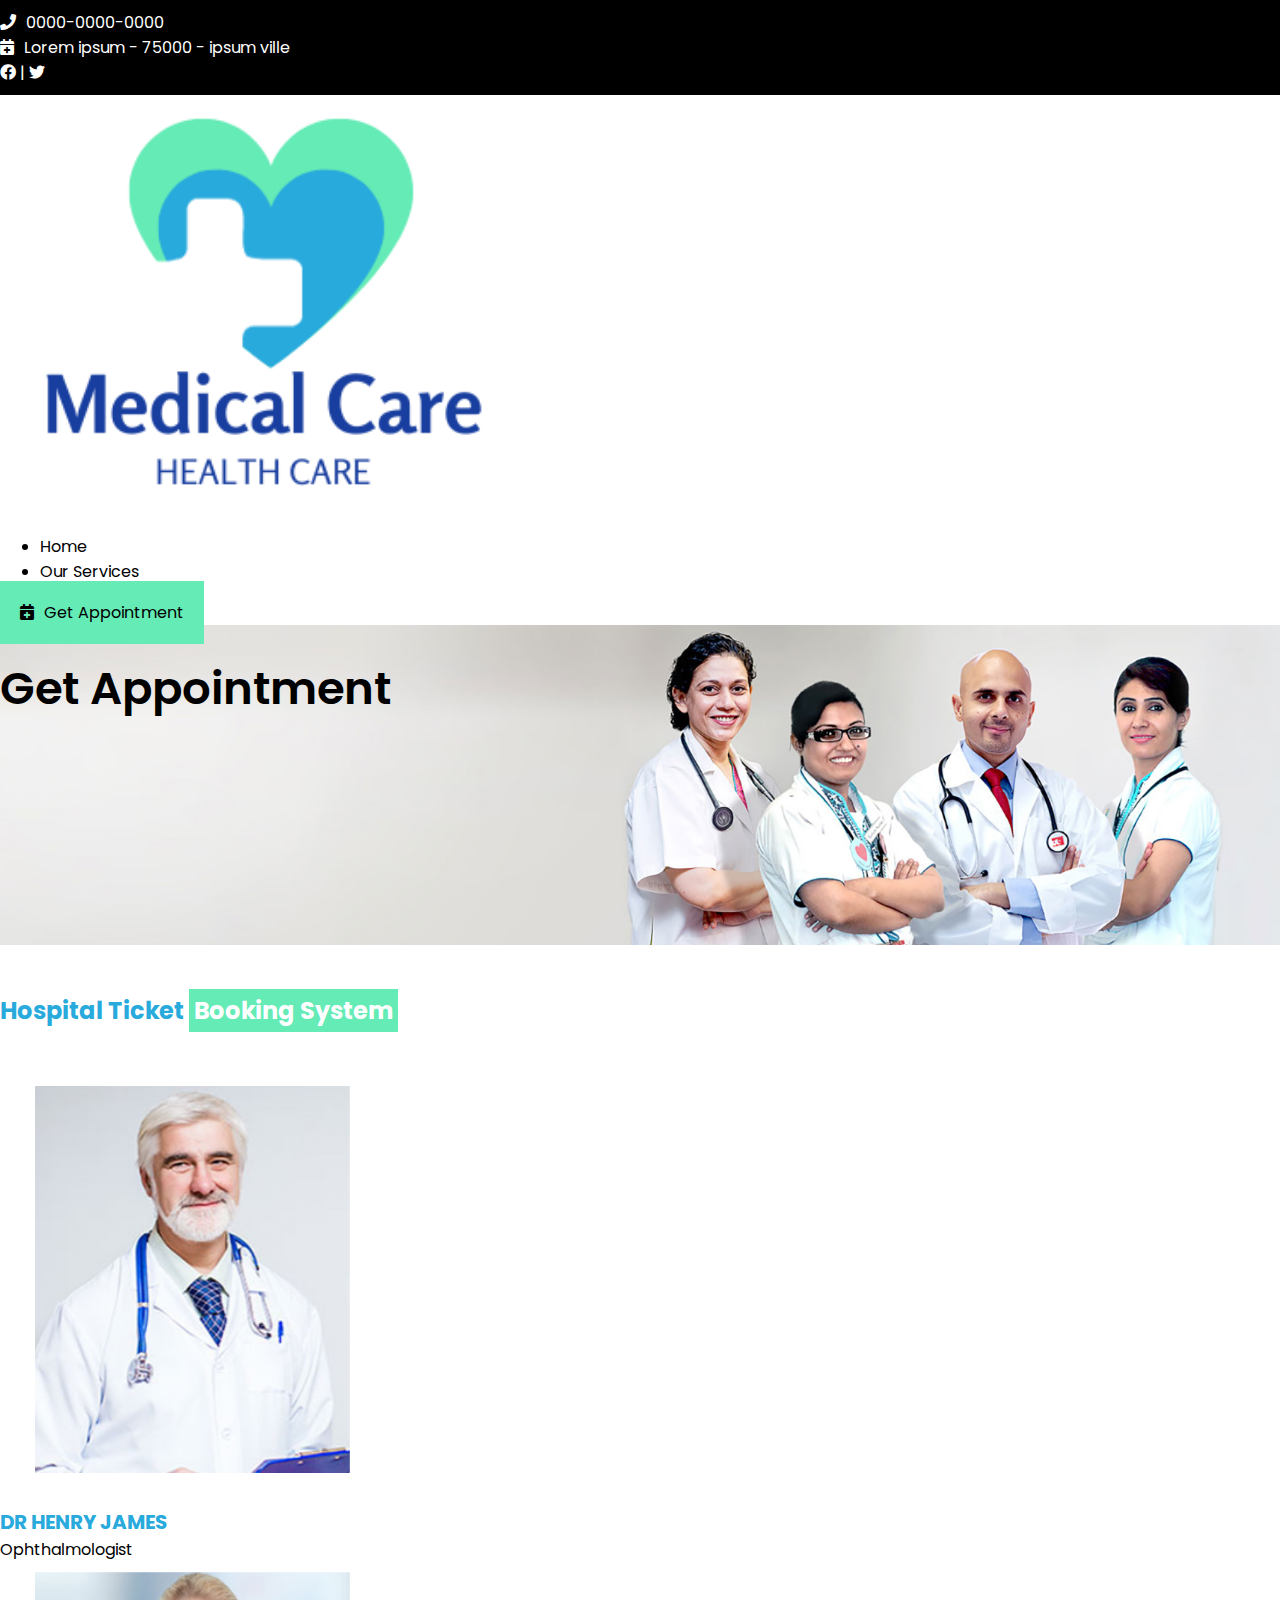
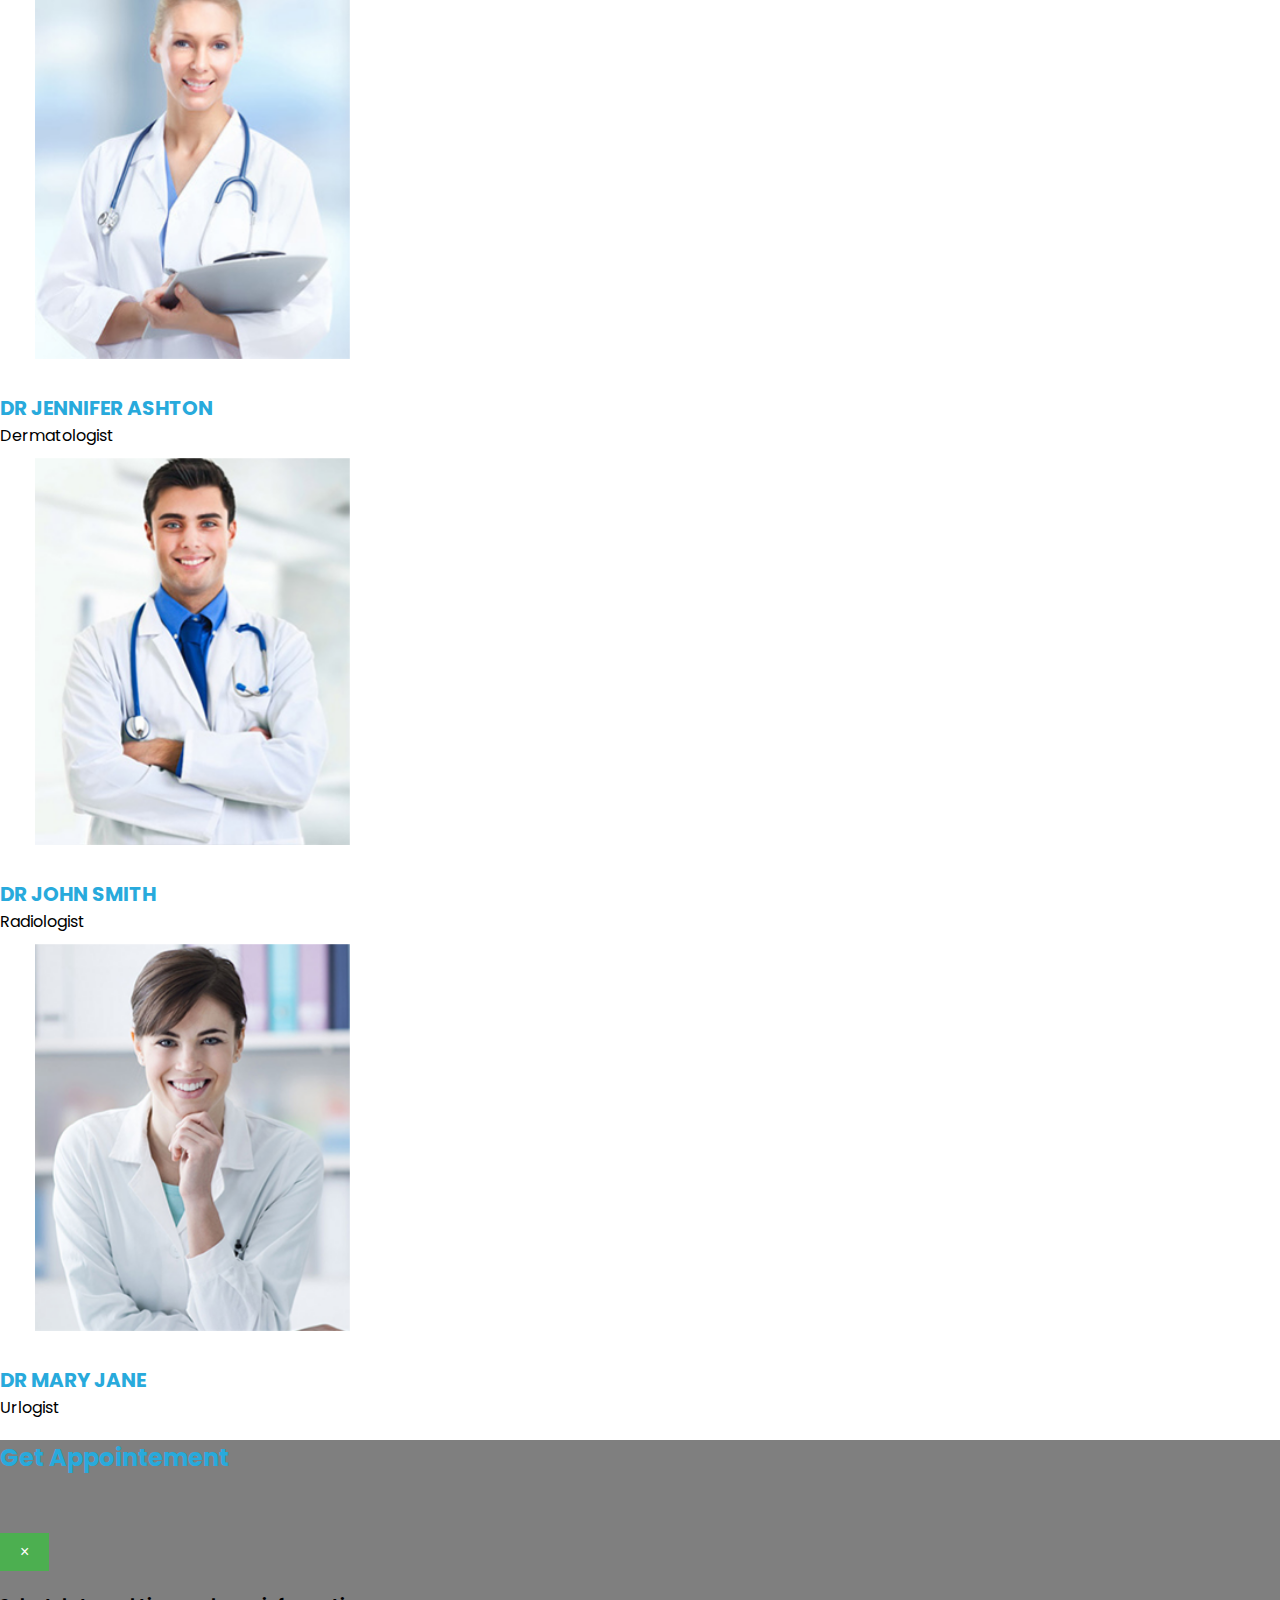
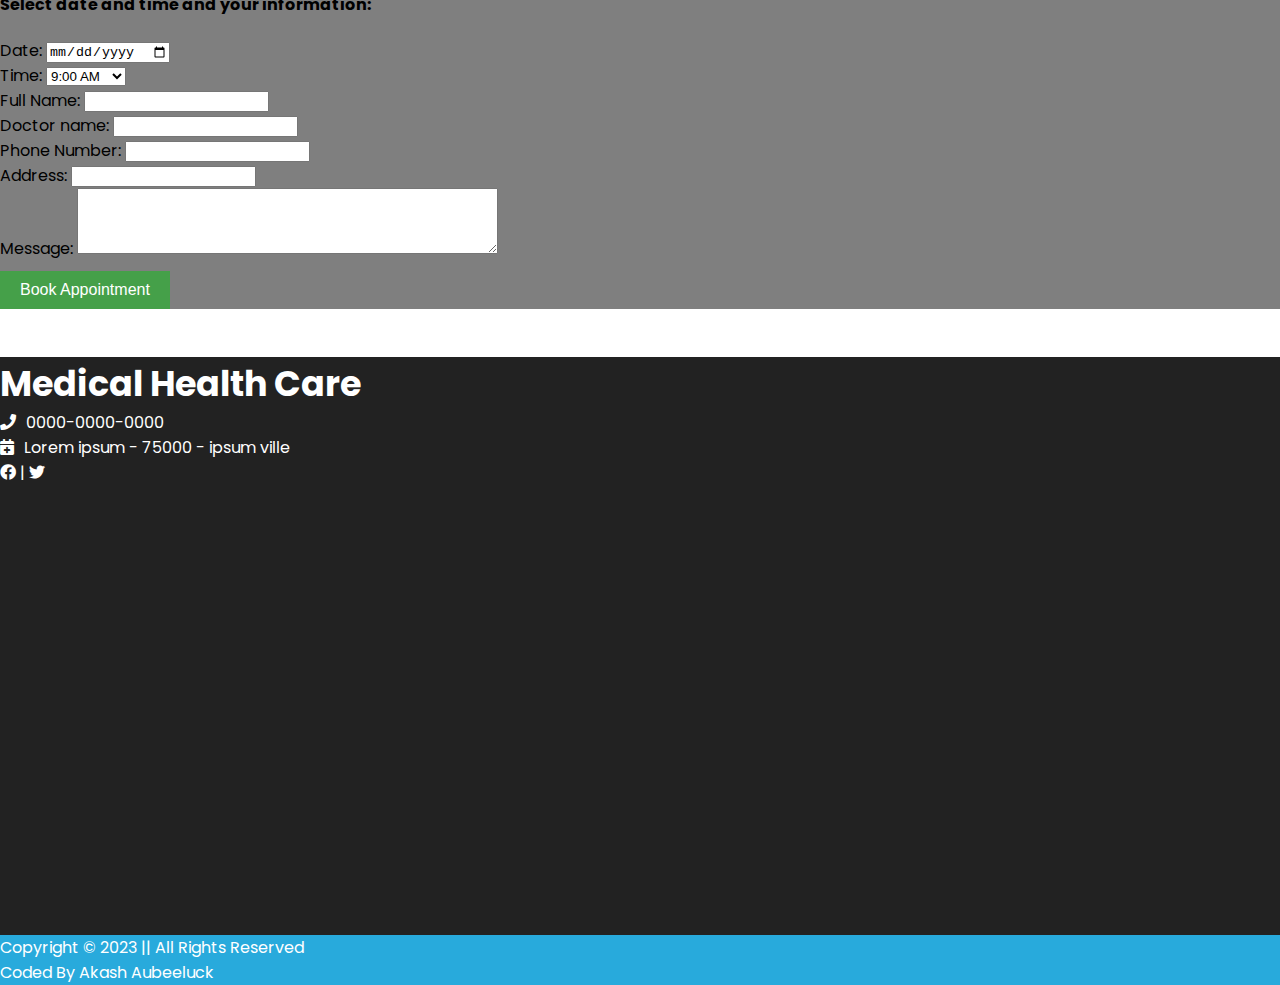
==== appointement.html @ 5e3e4242 "Hackathon complete" ====
<!DOCTYPE html>
<html lang="en">
<head>
    <title>Hospital Appointment Booking</title>
    <meta charset="UTF-8">
    <meta name="viewport" content="width=device-width, initial-scale=1.0">
    <link href="https://cdn.jsdelivr.net/npm/bootstrap@5.0.2/dist/css/bootstrap.min.css" rel="stylesheet" integrity="sha384-EVSTQN3/azprG1Anm3QDgpJLIm9Nao0Yz1ztcQTwFspd3yD65VohhpuuCOmLASjC" crossorigin="anonymous">
    <script src="https://cdn.jsdelivr.net/npm/bootstrap@5.0.2/dist/js/bootstrap.min.js" integrity="sha384-cVKIPhGWiC2Al4u+LWgxfKTRIcfu0JTxR+EQDz/bgldoEyl4H0zUF0QKbrJ0EcQF" crossorigin="anonymous"></script>
    <link rel="stylesheet" href="https://cdnjs.cloudflare.com/ajax/libs/font-awesome/5.15.3/css/all.min.css">
    <link rel="stylesheet" type="text/css" href="assets/css/style.css">
    <script src="/assets/script.js"></script>
    <script src="/assets/app.js"></script>
<!-- Include jQuery from CDN -->
<script src="https://code.jquery.com/jquery-3.6.4.min.js"></script>
    <script src="https://cdn.jsdelivr.net/npm/@popperjs/core@2.11.6/dist/umd/popper.min.js"></script>
    <script src="https://cdn.jsdelivr.net/npm/bootstrap@5.3.0/dist/js/bootstrap.bundle.min.js"></script>
    <script src="https://code.jquery.com/jquery-3.5.1.slim.min.js"></script>


</head>
<body>

    <!-- topBar --> 
    <div class="topbar">
        <div class="container">
            <div class="row">
                <div class="col-12 col-md-4 text-center">
                    <span class="emergencyCall"><i class="fas fa-phone pr-2"></i>0000-0000-0000</span>
                </div>
                <div class="col-12 col-md-4 text-center">
                    <span class="emergencyCall"><i class="fas fa-calendar-plus pr-2"></i>Lorem ipsum - 75000 - ipsum ville</span>
                </div>
                <div class="col-12 col-md-4 text-center">
                    <span class="emergencyCall">
                        <a href="#" class="facebook"><i class="fab fa-facebook"></i></a> | 
                        <a href="#" class="twitter"><i class="fab fa-twitter"></i></a>
                    </span>
                </div>
            </div>
        </div>
    </div>

    <nav class="navbar navbar-expand-lg navbar-light">
        <div class="container-fluid">
            <a class="navbar-brand logo text-center" href="/"><img src="/assets/img/medical-logo.png" class="img-fluid"></a>
            <button class="navbar-toggler" type="button" data-bs-toggle="collapse" data-bs-target="#navbarNav" aria-controls="navbarNav" aria-expanded="false" aria-label="Toggle navigation">
                <span class="navbar-toggler-icon"></span>
            </button>
            <div class="collapse navbar-collapse justify-content-center" id="navbarNav">
                <ul class="navbar-nav">
                    <li class="nav-item">
                        <a class="nav-link" href="/">Home</a>
                    </li>
                    <li class="nav-item">
                        <a class="nav-link" href="/services.html">Our Services</a> 
                    </li>
                </ul>
            </div>
            <a href="/appointement.html" class="buttonAppointement"><i class="fas fa-calendar-plus pr-2"></i>Get Appointment</a>
        </div>
    </nav> 
    
    <!-- HEADER -->
    <header class="header">
        <!-- <div class="overlay"></div> -->
        <div class="container-fluid">
            <div class="row banner align-items-center">
                <div class="col-12 col-md-6 text-center">
                    <h1>Get Appointment</h1>
                </div>
            </div>
        </div>
    </header>

    <section class="first appointment">
        <div class="container">
            <h2 class="mb-4 text-center">Hospital Ticket <span>Booking System</span></h2>
            <div class="row">
                <!-- Doctors Section -->
                <div id="doctorSection" class="col-12 mb-4">
                    <div class="row">
                        <!-- Add a hidden input field to store the selected doctor's name -->
                        <div class="col-12 col-md-3 text-center">
                            <label class="form-check-label" for="doctor1" onclick="selectdoctorName('DR. Henry James')">
                                <input class="form-check-input" type="radio" name="doctor" id="doctor1" value="DR. Henry James">
								<figure class="figStyle" onclick="selectDoctor('doctor1')">
								<img src="/assets/img/henry-james.jpg"/>
									<figcaption>
									  <h3>Dr Henry James</h3>
									  <span class="btnApp">Get Appointement</span>
									</figcaption>
								  </figure>
								  <h2 class="dr">DR Henry James</h2>
								  <span class="descriptions">Ophthalmologist</span>
                            </label>
                        </div>
                        <div class="col-12 col-md-3 text-center" onclick="selectdoctorName('DR. Jennifer Ashton')">
                            <label class="form-check-label" for="doctor2">
                                <input class="form-check-input" type="radio" name="doctor" id="doctor2" value="DR. Jennifer Ashton">
								<figure class="figStyle" onclick="selectDoctor('doctor2')">
									<img src="/assets/img/jennifer-ashton.jpg" />
									<figcaption>
									  <h3>DR Jennifer Ashton</h3>
									  <span class="btnApp">Get Appointement</span>
									</figcaption>
								  </figure>
								  <h2 class="dr">DR Jennifer Ashton</h2>
								  <span class="descriptions">Dermatologist</span>
                            </label>
                        </div>
                        <div class="col-12 col-md-3 text-center" onclick="selectdoctorName('DR. John Smith')">
                            <label class="form-check-label" for="doctor3">
                                <input class="form-check-input" type="radio" name="doctor" id="doctor3" value="DR. John Smith">
								<figure class="figStyle" onclick="selectDoctor('doctor3')">
									<img src="/assets/img/john-smith.jpg" />
									<figcaption>
									  <h3>DR John Smith</h3>
									  <span class="btnApp">Get Appointement</span>
									</figcaption>
								  </figure>
								  <h2 class="dr">DR John Smith</h2>
								  <span class="descriptions">Radiologist</span>
                            </label> 
                        </div>
                        <div class="col-12 col-md-3 text-center" onclick="selectdoctorName('DR. Mary Jane')">
                            <label class="form-check-label" for="doctor4">
                                <input class="form-check-input" type="radio" name="doctor" id="doctor4" value="DR. Mary Jane">
								<figure class="figStyle" onclick="selectDoctor('doctor4')">
									<img src="/assets/img/mary-jane.jpg" />
									<figcaption>
									  <h3>DR Mary Jane</h3>
									  <span class="btnApp">Get Appointement</span>
									</figcaption>
								  </figure>
								  <h2 class="dr">DR Mary Jane</h2>
								  <span class="descriptions">Urlogist</span>
                            </label>
                        </div>
                    </div>
                </div>
            </div>
            <!-- Diagnostic Section -->
            <div class="modal fade" id="appointmentModal" tabindex="-1" role="dialog" aria-labelledby="exampleModalLabel" aria-hidden="true">
                <div class="modal-dialog modal-lg" role="document">
                    <div class="modal-content">
                        <div class="modal-header">
                            <h2 class="modal-title" id="exampleModalLabel">Get Appointement</h2>
                            <button type="button" id="closeButton" class="close" data-dismiss="modal" aria-label="Close" onclick="closeModal()">
                                <span aria-hidden="true">&times;</span>
                            </button>
                        </div>
                        <div class="modal-body">
            
                <div id="testSection" class="col-12 mb-4">
                    <div id="userInformation">
                    <!-- User Information -->
                    <div class="row">
                        <div class="col-12">
                            <h4>Select date and time and your information:</h4>
                            <form id="appointmentForm">
                                <div class="form-group">
                                    <div class="row">
                                        <div class="col-12 col-md-6">
                                            <label for="appointmentDate">Date:</label>
                                            <input type="date" id="appointmentDate" class="form-control mb-2" required>
                                        </div>
                                        <div class="col-12 col-md-6">
                                            <label for="appointmentTime">Time:</label>
                                            <select id="appointmentTime" class="form-control" required>
                                                <option value="9:00 AM">9:00 AM</option>
                                                <option value="10:00 AM">10:00 AM</option>
                                                <option value="13:00 AM">13:00 AM</option>
                                                <option value="14:00 AM">14:00 AM</option>
                                                <option value="15:00 AM">15:00 AM</option>
                                                <option value="16:00 AM">16:00 AM</option> 
                                                <!-- Add more time slots as needed -->
                                            </select>
                                        </div>
                                        <div class="col-12 col-md-6">
                                            <label for="fullName">Full Name:</label>
                                            <input type="text" class="form-control" id="fullName" required>
                                        </div>
                                        <div class="col-12 col-md-6">
                                            <label for="docName">Doctor name:</label>
                                            <input readonly class="form-control" id="docName">
                                        </div>
                                        <div class="col-12 col-md-6">
                                            <label for="contactNumber">Phone Number:</label>
                                            <input type="tel" class="form-control" id="contactNumber" required>
                                        </div>
                                        <div class="col-12 col-md-6">
                                            <label for="addressLocation">Address:</label>
                                            <input type="text" class="form-control" id="addressLocation" required>
                                        </div>
                                        <div class="col-12">
                                            <label for="message">Message:</label>
                                            <textarea rows="4" class="form-control" cols="50" name="message" form="usrform" id="message"></textarea>
                                        </div>
                                    </div>
             
                                </div>
                            </div>
                    </div>
                <div class="row">
                    <div class="col-12">
                        <button type="submit" class="btn btn-primary">Book Appointment</button>
                    
                </div>
            </div>
            </div>
        </form> 
            <!-- Confirmation Section (Hidden by default) -->
            <div id="confirmationSection">
                <h3>Appointment Confirmation</h3>
                <p id="confirmationMessage"></p>
                <div class="row">
                    <div class="col-12 col-md-6">
                        <a href="#" id="sendEmail" target="_blank">Send Email</a>
                    </div>
                    <div class="col-12 col-md-6">
                        <a href="#" id="sendWhatsApp" target="_blank">Send WhatsApp Message</a>
                    </div>
                </div>
            </div>
        </div>
        </div>
        </div></div></div>
    </section>
    <footer>
        <div class="container-fluid">
          <div class="row justify-content-center backFooter">
            <div class="col-md-12 text-center">
              <div class="row">
                <div class="col-12 col-md-6 align-self-center">
                      <span class="foot">Medical Health Care</span>
                      <span class="emergencyCall">
                            <i class="fas fa-phone pr-2"></i>0000-0000-0000 </span>
                      <span class="emergencyCall">
                            <i class="fas fa-calendar-plus pr-2"></i>Lorem ipsum - 75000 - ipsum ville </span>
                      <span class="emergencyCall">
                            <a href="#" class="facebook">
                              <i class="fab fa-facebook"></i>
                            </a> | 
                          <a href="#" class="twitter">
                              <i class="fab fa-twitter"></i>
                            </a>
                      </span>
                      <!-- <div class="mt-5">
                      <a href="/" class="buttonAppointement">
                          <i class="fas fa-calendar-plus pr-2"></i>Get Appointement 
                        </a>
                      </div> -->
                    </div>
             
                  <div class="col-12 col-md-6 map">
                  <iframe src="https://www.google.com/maps/embed?pb=!1m18!1m12!1m3!1d193511.81574207838!2d-74.28478631328124!3d40.726334400000006!2m3!1f0!2f0!3f0!3m2!1i1024!2i768!4f13.1!3m3!1m2!1s0x89c2590782ff9205%3A0x67ee4c76fd815e28!2sNy%20Health%20Care!5e0!3m2!1sen!2smu!4v1700762900088!5m2!1sen!2smu" width="100%" height="450px" style="border:0;" allowfullscreen="" loading="lazy" referrerpolicy="no-referrer-when-downgrade"></iframe>
                  </div>
              </div>
          </div>
          </div>
          <div class="row copyright">
            <div class="col-12 p-3 text-center"> Copyright © 2023 || All Rights Reserved <br> Coded By Akash Aubeeluck </div>
          </div>
        </div>
      </footer>
</body>
</html>
---- assets/css/style.css ----
@import url('https://fonts.googleapis.com/css2?family=Poppins:ital,wght@0,100;0,200;0,300;0,400;0,500;0,600;0,700;0,800;0,900;1,100;1,200;1,300;1,400;1,500;1,600;1,700;1,800&display=swap');

body{
	padding: 0;
	margin: 0;
}
html,h1,h2,h3,h4,h5,h6,a{
	font-family: 'Poppins', sans-serif;;
}

a {
  text-decoration: none;
}

a.logo {
  color: #fff !important;
}

.nav-link, .navbar-brand { 
  color: #000 !important; 
  cursor: pointer;
}

.nav-link { 
  margin-right: 16px;
}

.nav-link:hover {
  background: #28AADC!important;
  color: #fff!important;
}


.navbar-toggler {  
  background:#fff;
}

.logo img.img-fluid {
  width: 40%;
}

.buttonAppointement {
  background-color: #64ebb6;
  padding: 20px;
  color: #000;
}

.navbar .buttonAppointement {
  margin-right: 5rem;
}


.buttonAppointement:hover {
  background-color: #28AADC;
  color: #fff;
  text-decoration: none;
}

.fa-calendar-plus {
  padding-right: 10px;
}


.topbar {
  background-color: #000;
  padding: 10px 0;
  color: #fff;
}

.emergencyCall i {
  color: #fff;
}

.emergencyCall {
  display: block;
}


.description {
  position: absolute;
  top: 0;
  left: 0;
  bottom: 0;
  display: flex;
  justify-content: center;
  flex-direction: column;
  width: 100%;
  padding-left: 15rem;
}

.description h1{
	color:#F97300;
	text-align: left;
}
.description p {
  color: #666;
  font-size: 20px;
  width: 40%;
  line-height: 1.5;
  text-align: left;
}

.description button {
  border: 1px solid #F97300;
  background: #F97300;
  color: #fff;
  width: 150px;
}

section, article{
	margin: 3em 0;
	position: relative;
}
section h1, section h2{
	color:#28AADC;
	margin-bottom: 2em;
}

@media (max-width: 575px) {
  section h1, section h2, h4 {
    font-size: 1rem;
  }
}

section h1 span, section h2 span {
  color: #fff;
  background-color: #64EBB6;
  padding: 5px;
}


#slider-container {
  overflow: hidden;
  position: relative;
}

#slider-container button:focus {
  outline: unset !important;
} 

button#prev {
  background-color: #64ebb652;
  padding: 30px 10px;
  font-size: 2rem;
}

button#prev:hover {
  background-color: #28AADC;
  /* padding: 30px 10px; */
  /* font-size: 2rem; */
}


button#next {
  background-color: #64ebb652;
  padding: 30px 10px;
  font-size: 2rem;
}

button#next:hover {
  background-color: #28AADC;
  /* padding: 30px 10px;
  font-size: 2rem; */
}

.slide img {
  object-fit: cover;
  height: 550px;
  object-position: center;
}

#slider {
  display: flex;
  transition: transform 0.5s ease-in-out;
}

.slide {
  min-width: 100%;
  box-sizing: border-box;
  display: flex;
  flex-direction: column;
  align-items: center;
  text-align: center;
}

img {
  width: 100%;
  height: auto;

}

.image-container {
  width: 100%;
}

#slider-container button {
  position: absolute;
  top: 50%;
  transform: translateY(-50%);
  border: none;
  background: transparent;
  font-size: 1.5em;
  cursor: pointer;
  background-color: #64ebb652;
}

#prev {
  left: 10px;
}

#next {
  right: 10px;
}


button {
  background-color: #4CAF50;
  color: white;
  border: none;
  padding: 10px 20px;
  text-align: center;
  text-decoration: none;
  display: inline-block;
  font-size: 16px;
  margin-top: 10px;
  cursor: pointer;
}

button:hover {
  background-color: #45a049;
}


@import url(https://fonts.googleapis.com/css?family=Raleway);
.figStyle {
  font-family: 'Raleway', sans-serif;
  position: relative;
  display: inline-block;
  overflow: hidden;
  margin: 10px;
  min-width: 230px;
  max-width: 315px;
  width: 100%;
  color: #ffffff;
  font-size: 16px;
  text-align: left;
}
.figStyle * {
  -webkit-box-sizing: border-box;
  box-sizing: border-box;
  -webkit-transition: all 0.25s ease;
  transition: all 0.25s ease;
}
.figStyle:before {
  position: absolute;
  top: 10px;
  bottom: 10px;
  left: 10px;
  right: 10px;
  top: 100%;
  content: '';
  background-color: rgba(40, 70, 220, 0.6);
  -webkit-transition: all 0.25s ease;
  transition: all 0.25s ease;
  -webkit-transition-delay: 0.25s;
  transition-delay: 0.25s;
}
.figStyle img {
  vertical-align: top;
  max-width: 100%;
  backface-visibility: hidden;
}
.figStyle figcaption {
  position: absolute;
  top: 0;
  bottom: 0;
  left: 0;
  right: 0;
  z-index: 1;
  align-items: center;
  display: flex;
  flex-direction: column;
  justify-content: center;
}
.figStyle h3,
span.btnApp {
  margin: 0;
  opacity: 0;
  letter-spacing: 1px;
}
.figStyle h3 {
  -webkit-transform: translateY(-100%);
  transform: translateY(-100%);
  text-transform: uppercase;
  font-weight: 400;
  -webkit-transition-delay: 0.05s;
  transition-delay: 0.05s;
  margin-bottom: 5px;
  font-size: 16px;
}
span.btnApp {
  font-weight: normal;
  background-color: #64ebb6;
  color: #000;
  padding: 3px 10px;
  -webkit-transition-delay: 0s;
  transition-delay: 0s;
}
.figStyle a {
  position: absolute;
  top: 0;
  bottom: 0;
  left: 0;
  right: 0;
  z-index: 1;
}
.figStyle:hover:before,
.figStyle.hover:before {
  top: 0;
  -webkit-transition-delay: 0s;
  transition-delay: 0s;
}
.figStyle:hover h3,
.figStyle.hover h3,
span.btnApp:hover {
  -webkit-transform: translateY(0);
  transform: translateY(0);
  opacity: 1;
}
.figStyle:hover h3 {
  -webkit-transition-delay: 0.3s;
  transition-delay: 0.3s;
}
span.btnApp:hover {
  -webkit-transition-delay: 0.2s;
  transition-delay: 0.2s;
}

figure.figStyle .btnApp{
  opacity: 0;
}

figure.figStyle:hover .btnApp{
  opacity: 1;
}

h2.dr {
  font-size: 20px;
  text-transform: uppercase;
  margin-bottom: 0;
}


.map {
  padding: 0;
  display: flex;
}

footer {
  padding: 0;
  color: #fff;
}

.backFooter  {
  background-color: #222;
}

.copyright {
  background-color: #28aadc;

}

span.foot {
  text-align: center;
  font-size: 35px;
  color: #fff;
  font-weight: bold;
}


footer .buttonAppointement {
  margin-right: unset !important;
}

.fa-phone:before {
  content: "\f095";
  padding-right: 10px;
}


/* Our services */

.banner {
  background: url(/assets/img/slide4.jpg);
  background-repeat: no-repeat;
  background-size: cover;
  background-position: center center;
  height: 20rem;
  color: #000;
  overflow: hidden;
}

.banner h1 {
  font-weight: 600;
  font-size: 45px;
}


#confirmationSection {
  display: none;
  margin-top: 20px;
}

img.doctorImg {
  width: 250px;
  margin: 0 auto;
  display: block;
  padding: 1rem;
}

.appointement button {
  top: unset;
  transform: unset;
}


.backImg {
  background: url(/assets/img/back-bg.jpg);
  background-size: cover;
  background-attachment: fixed;
  background-position: center center;
  padding: 5rem 0;
  background-repeat: no-repeat;

}
.backImg:before {
  content: "";
  background-color: #28aadca3;
  position: absolute;
  top: 0;
  left: 0;
  display: block;
  width: 100%;
  height: 100%;
}

.posRelative {
  position: relative;
}

span.textOverlay {
  font-size: 2rem;
  font-weight: 600;
}

.carousel-control-next-icon, .carousel-control-prev-icon {

  width: 25px !important;
  height: 40px !important;
  background-size: 50% !important;
  background-color: #28aadc !important;
  padding: 10px !important;
}

.hidden {
  display: none;
}

.form-check-input:checked[type=radio], .form-check-input[type=radio] {
  visibility: hidden;
}

.selected {
  border: 8px solid #28aadc;
}

#appointmentModal {
  background: rgba(0, 0, 0, 0.5); 
}

a#sendEmail, 
a#sendWhatsApp {
  background-color: #45a049 !important;
  padding: 10px;
  color: #fff !important;
}


a#sendEmail:hover, 
a#sendWhatsApp:hover {
  background-color: #28aadc !important;
  padding: 10px;
}

#confirmationSection h3 {
  color: #28aadc;
}


.btn-primary {
  color: #fff;
  background-color: #45a049 !important;
  border-color: #45a049;
}

.btn-primary:hover {
  color: #fff;
  background-color: #28aadc !important;
  border-color: #28aadc;
}
@media (max-width: 767px) {
  #appointmentModal .modal-body {
      max-height: 400px; /* Set the desired height */
      overflow-y: auto;
  }

  .navbar .buttonAppointement {
    /* margin-right: 5rem; */
    text-align: center;
    margin: 20px auto;
}
}
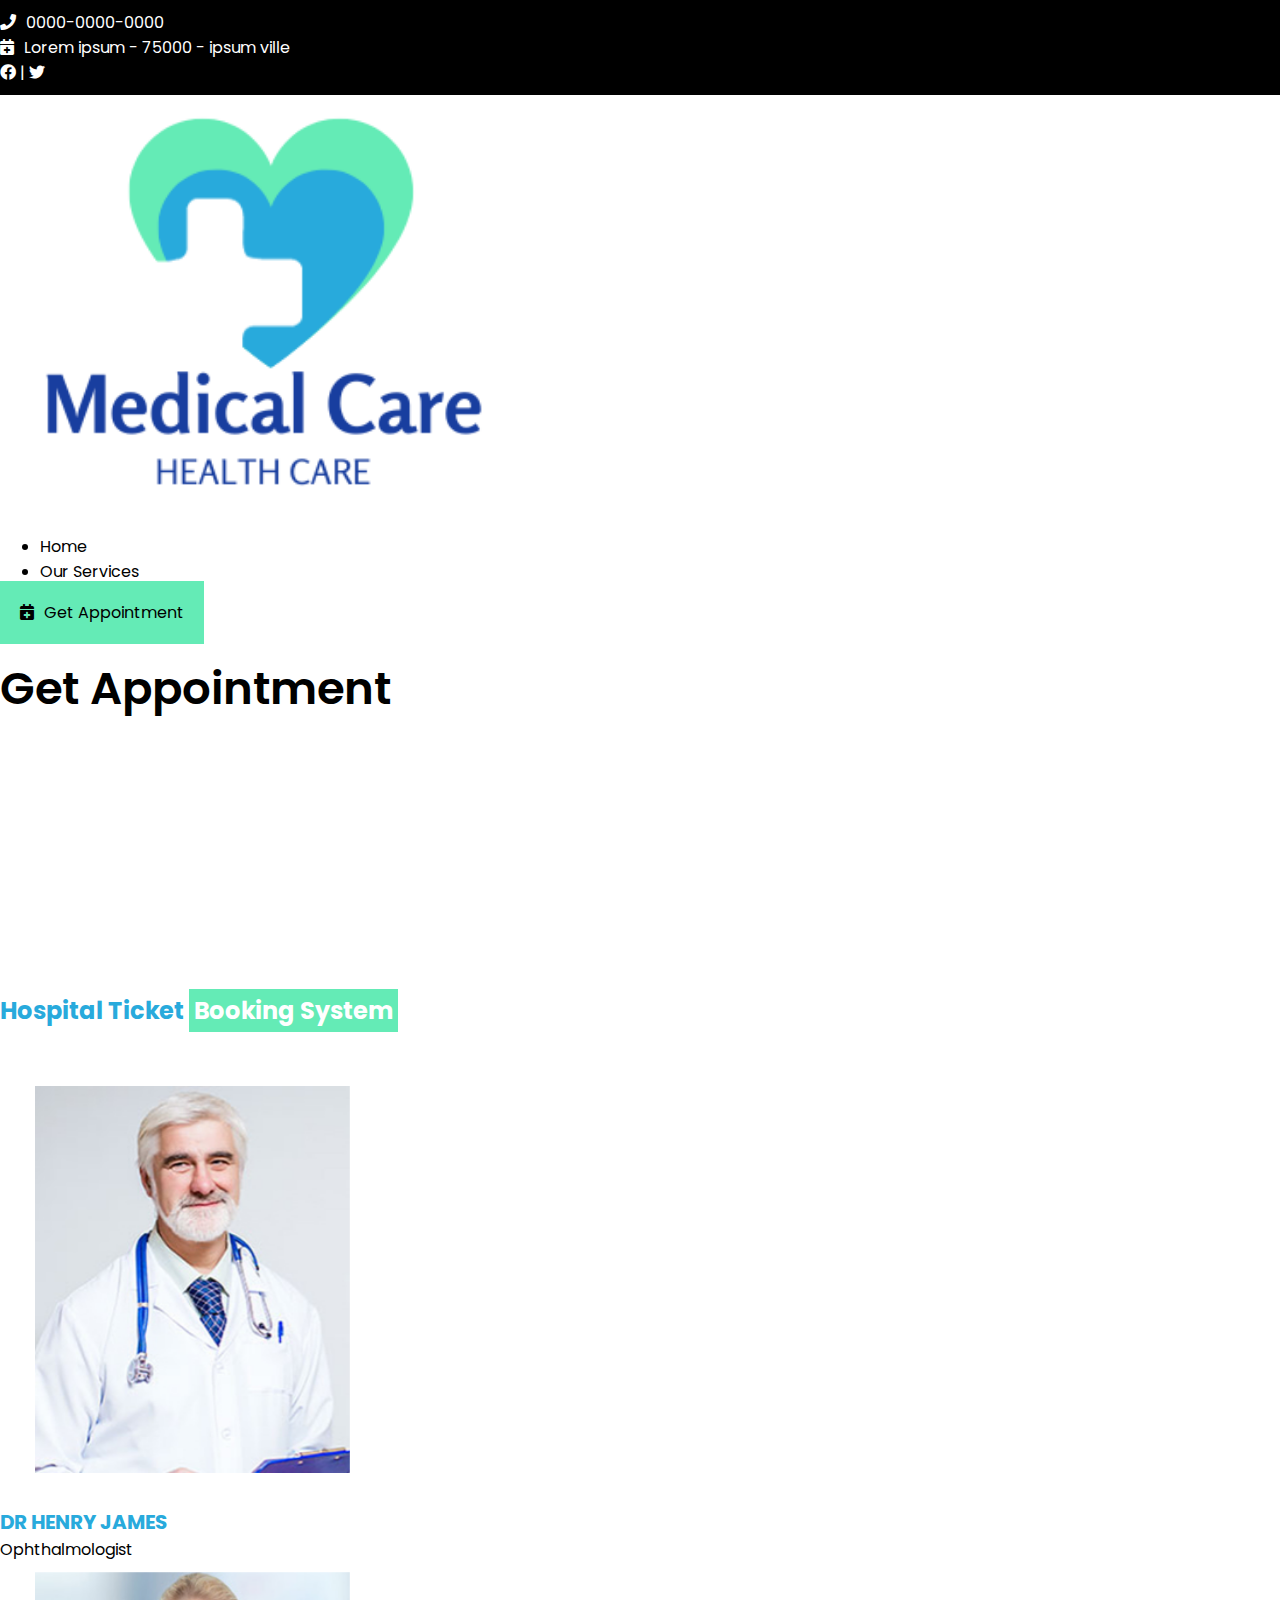
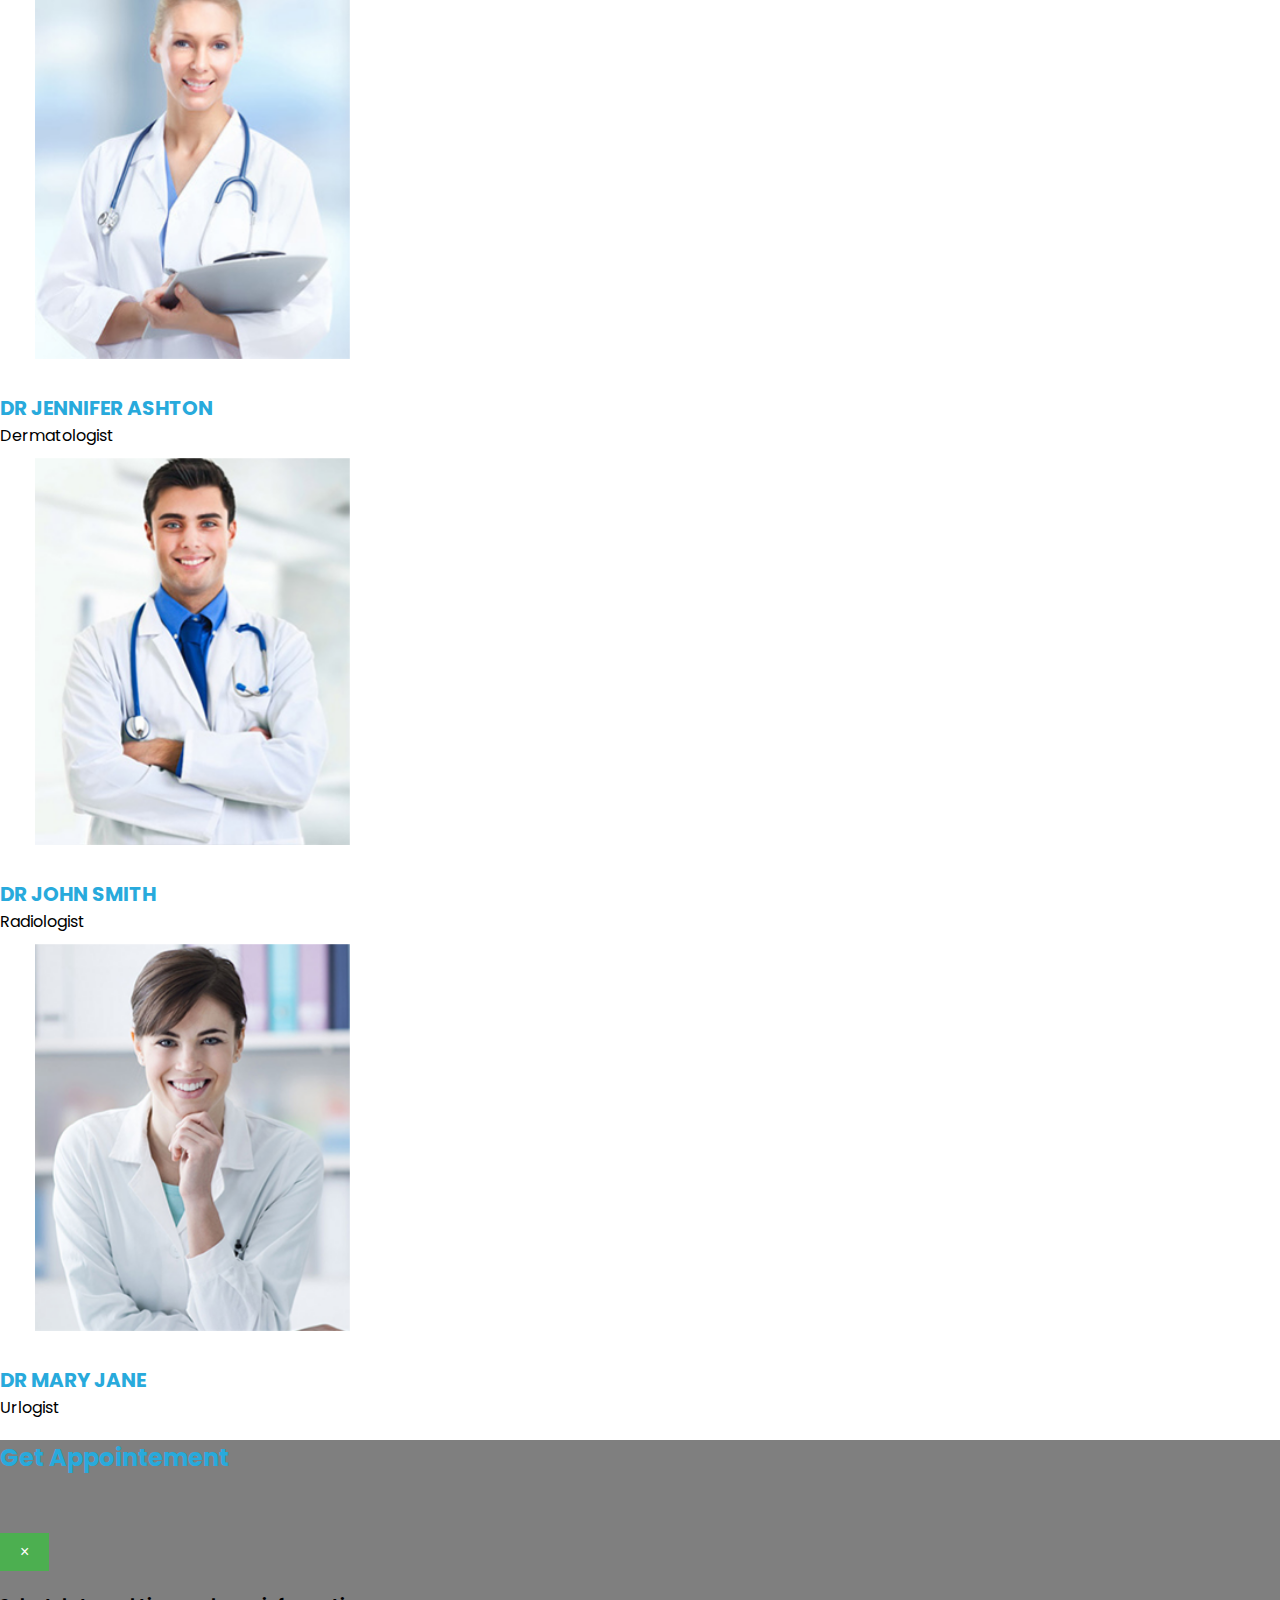
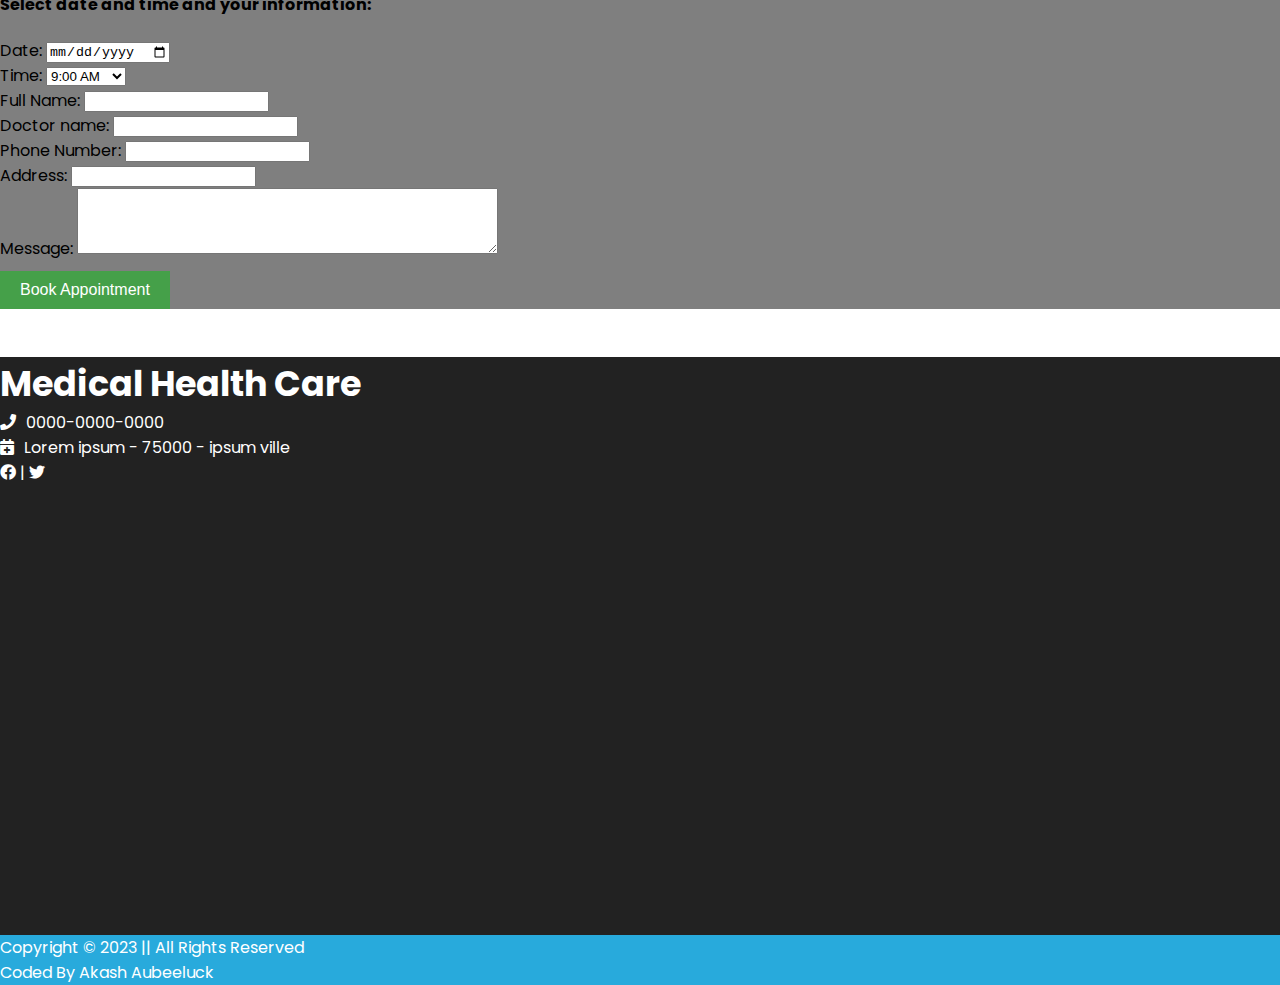
==== commit e40fa3d4: "final commit for html" ====
--- a/appointement.html
+++ b/appointement.html
@@ -8,8 +8,8 @@
     <script src="https://cdn.jsdelivr.net/npm/bootstrap@5.0.2/dist/js/bootstrap.min.js" integrity="sha384-cVKIPhGWiC2Al4u+LWgxfKTRIcfu0JTxR+EQDz/bgldoEyl4H0zUF0QKbrJ0EcQF" crossorigin="anonymous"></script>
     <link rel="stylesheet" href="https://cdnjs.cloudflare.com/ajax/libs/font-awesome/5.15.3/css/all.min.css">
     <link rel="stylesheet" type="text/css" href="assets/css/style.css">
-    <script src="/assets/script.js"></script>
-    <script src="/assets/app.js"></script>
+    <script src="assets/script.js"></script>
+    <script src="assets/app.js"></script>
 <!-- Include jQuery from CDN -->
 <script src="https://code.jquery.com/jquery-3.6.4.min.js"></script>
     <script src="https://cdn.jsdelivr.net/npm/@popperjs/core@2.11.6/dist/umd/popper.min.js"></script>
@@ -42,7 +42,7 @@
 
     <nav class="navbar navbar-expand-lg navbar-light">
         <div class="container-fluid">
-            <a class="navbar-brand logo text-center" href="/"><img src="/assets/img/medical-logo.png" class="img-fluid"></a>
+            <a class="navbar-brand logo text-center" href="/"><img src="assets/img/medical-logo.png" class="img-fluid"></a>
             <button class="navbar-toggler" type="button" data-bs-toggle="collapse" data-bs-target="#navbarNav" aria-controls="navbarNav" aria-expanded="false" aria-label="Toggle navigation">
                 <span class="navbar-toggler-icon"></span>
             </button>
@@ -52,11 +52,11 @@
                         <a class="nav-link" href="/">Home</a>
                     </li>
                     <li class="nav-item">
-                        <a class="nav-link" href="/services.html">Our Services</a> 
+                        <a class="nav-link" href="services.html">Our Services</a> 
                     </li>
                 </ul>
             </div>
-            <a href="/appointement.html" class="buttonAppointement"><i class="fas fa-calendar-plus pr-2"></i>Get Appointment</a>
+            <a href="appointement.html" class="buttonAppointement"><i class="fas fa-calendar-plus pr-2"></i>Get Appointment</a>
         </div>
     </nav> 
     
@@ -84,7 +84,7 @@
                             <label class="form-check-label" for="doctor1" onclick="selectdoctorName('DR. Henry James')">
                                 <input class="form-check-input" type="radio" name="doctor" id="doctor1" value="DR. Henry James">
 								<figure class="figStyle" onclick="selectDoctor('doctor1')">
-								<img src="/assets/img/henry-james.jpg"/>
+								<img src="assets/img/henry-james.jpg"/>
 									<figcaption>
 									  <h3>Dr Henry James</h3>
 									  <span class="btnApp">Get Appointement</span>
@@ -98,7 +98,7 @@
                             <label class="form-check-label" for="doctor2">
                                 <input class="form-check-input" type="radio" name="doctor" id="doctor2" value="DR. Jennifer Ashton">
 								<figure class="figStyle" onclick="selectDoctor('doctor2')">
-									<img src="/assets/img/jennifer-ashton.jpg" />
+									<img src="assets/img/jennifer-ashton.jpg" />
 									<figcaption>
 									  <h3>DR Jennifer Ashton</h3>
 									  <span class="btnApp">Get Appointement</span>
@@ -112,7 +112,7 @@
                             <label class="form-check-label" for="doctor3">
                                 <input class="form-check-input" type="radio" name="doctor" id="doctor3" value="DR. John Smith">
 								<figure class="figStyle" onclick="selectDoctor('doctor3')">
-									<img src="/assets/img/john-smith.jpg" />
+									<img src="assets/img/john-smith.jpg" />
 									<figcaption>
 									  <h3>DR John Smith</h3>
 									  <span class="btnApp">Get Appointement</span>
@@ -126,7 +126,7 @@
                             <label class="form-check-label" for="doctor4">
                                 <input class="form-check-input" type="radio" name="doctor" id="doctor4" value="DR. Mary Jane">
 								<figure class="figStyle" onclick="selectDoctor('doctor4')">
-									<img src="/assets/img/mary-jane.jpg" />
+									<img src="assets/img/mary-jane.jpg" />
 									<figcaption>
 									  <h3>DR Mary Jane</h3>
 									  <span class="btnApp">Get Appointement</span>
--- a/assets/css/style.css
+++ b/assets/css/style.css
@@ -392,7 +392,7 @@
 /* Our services */
 
 .banner {
-  background: url(/assets/img/slide4.jpg);
+  background: url(assets/img/slide4.jpg);
   background-repeat: no-repeat;
   background-size: cover;
   background-position: center center;
@@ -424,9 +424,9 @@
   transform: unset;
 }
 
-
+ 
 .backImg {
-  background: url(/assets/img/back-bg.jpg);
+  background: url(https://akashdev-coder.github.io/hackathon-hospital-appointment-booking/assets/img/back-bg.jpg);
   background-size: cover;
   background-attachment: fixed;
   background-position: center center;
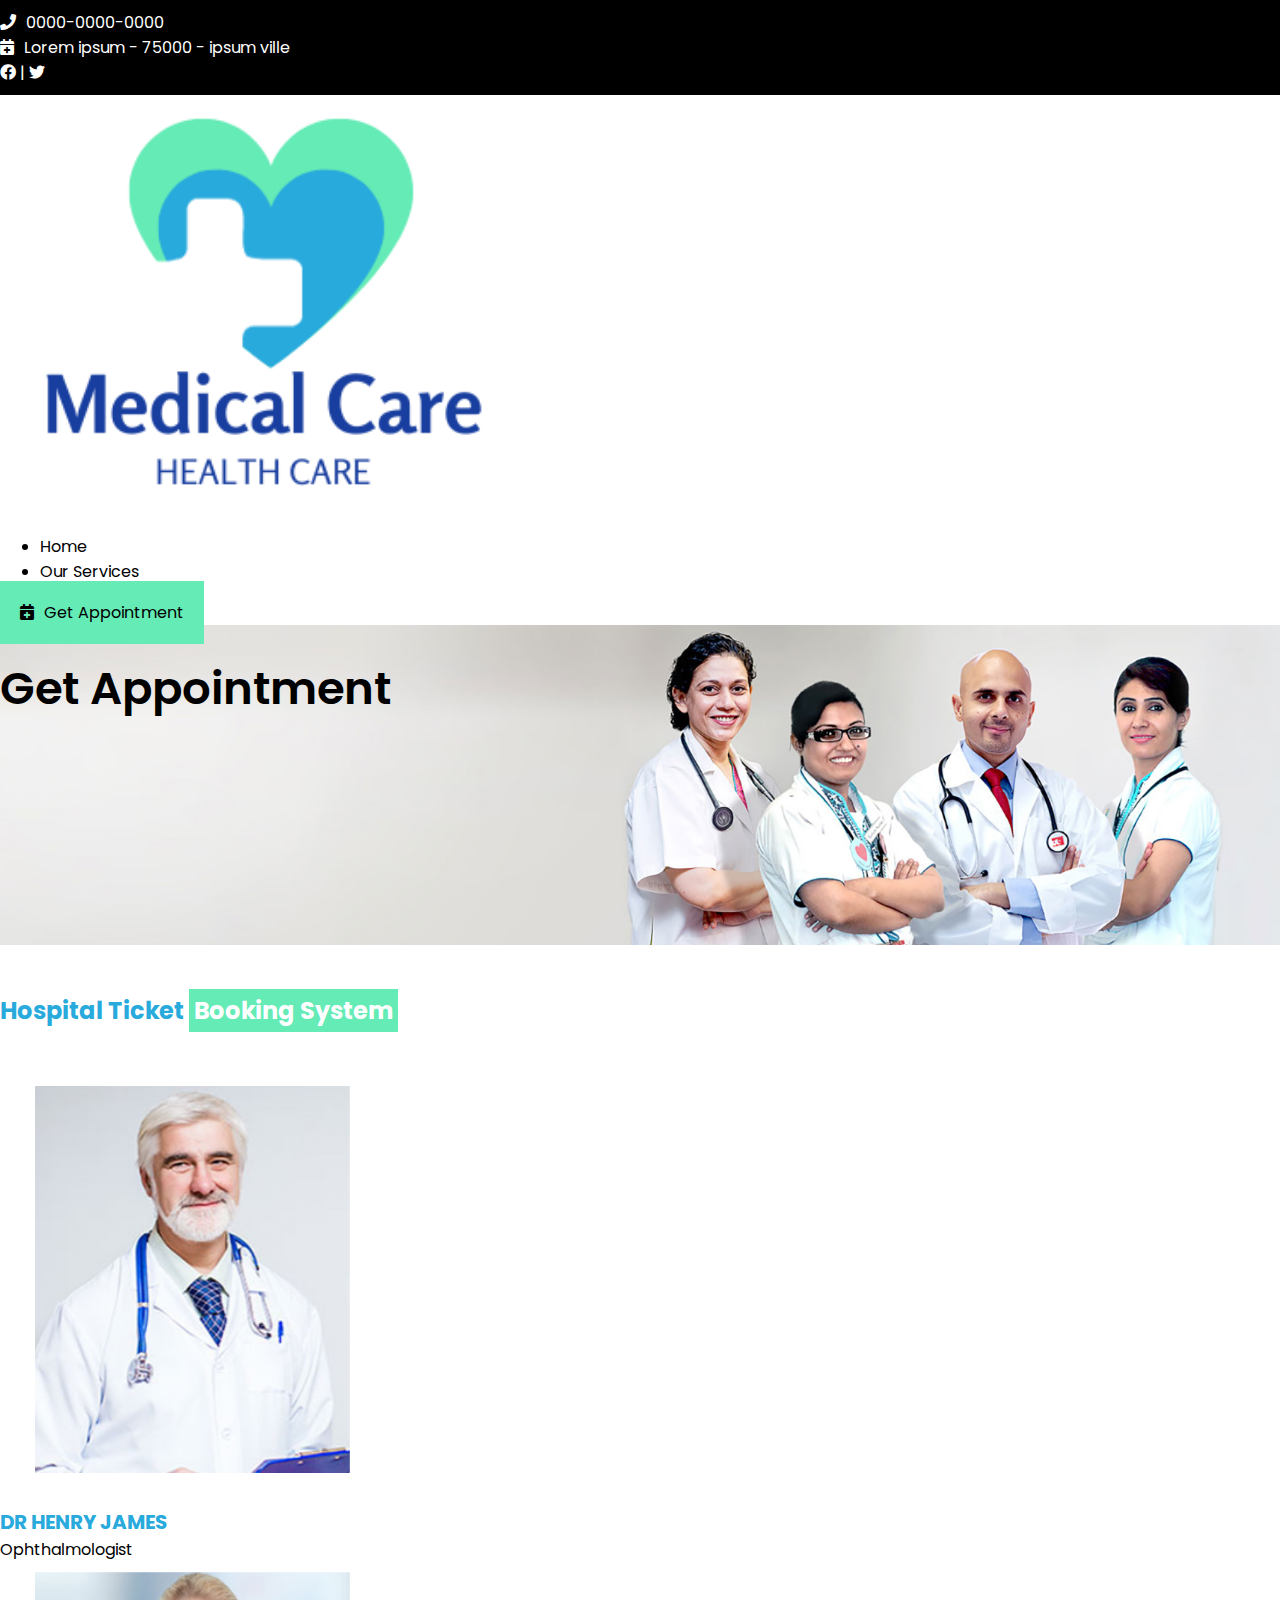
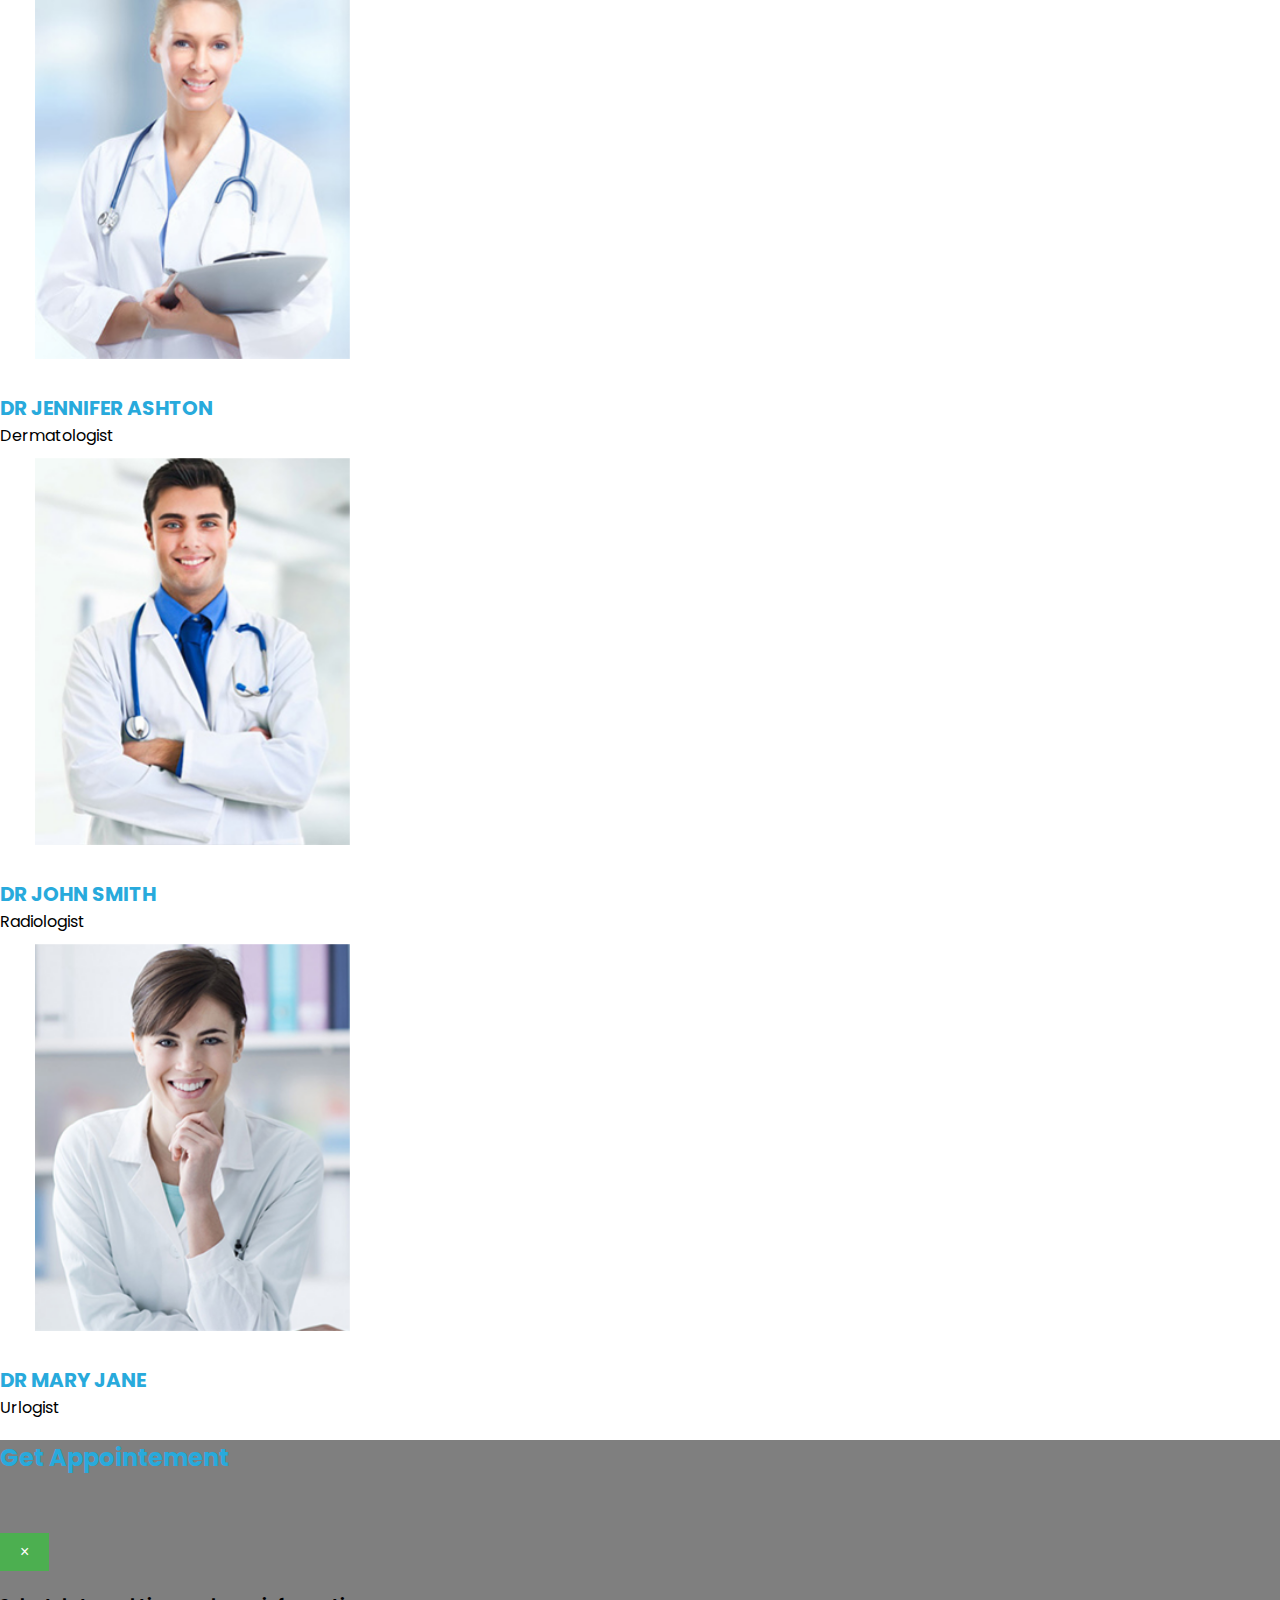
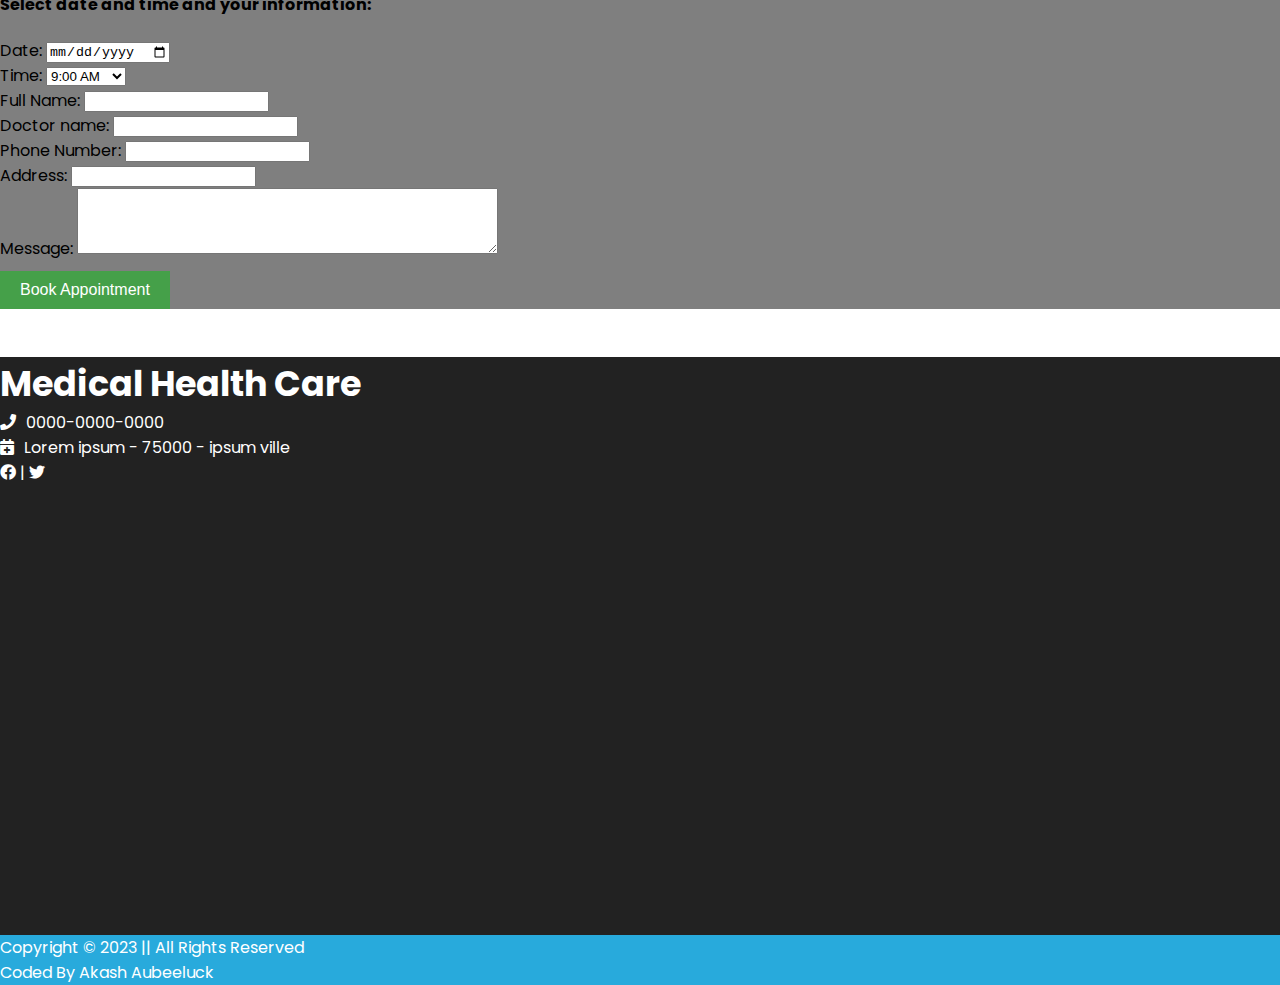
==== commit 9c5b5eb1: "final commit" ====
--- a/appointement.html
+++ b/appointement.html
@@ -49,7 +49,7 @@
             <div class="collapse navbar-collapse justify-content-center" id="navbarNav">
                 <ul class="navbar-nav">
                     <li class="nav-item">
-                        <a class="nav-link" href="/">Home</a>
+                        <a class="nav-link" href="index.html">Home</a>
                     </li>
                     <li class="nav-item">
                         <a class="nav-link" href="services.html">Our Services</a> 
--- a/assets/css/style.css
+++ b/assets/css/style.css
@@ -392,7 +392,7 @@
 /* Our services */
 
 .banner {
-  background: url(assets/img/slide4.jpg);
+  background: url(https://akashdev-coder.github.io/hackathon-hospital-appointment-booking/assets/img/slide4.jpg);
   background-repeat: no-repeat;
   background-size: cover;
   background-position: center center;
